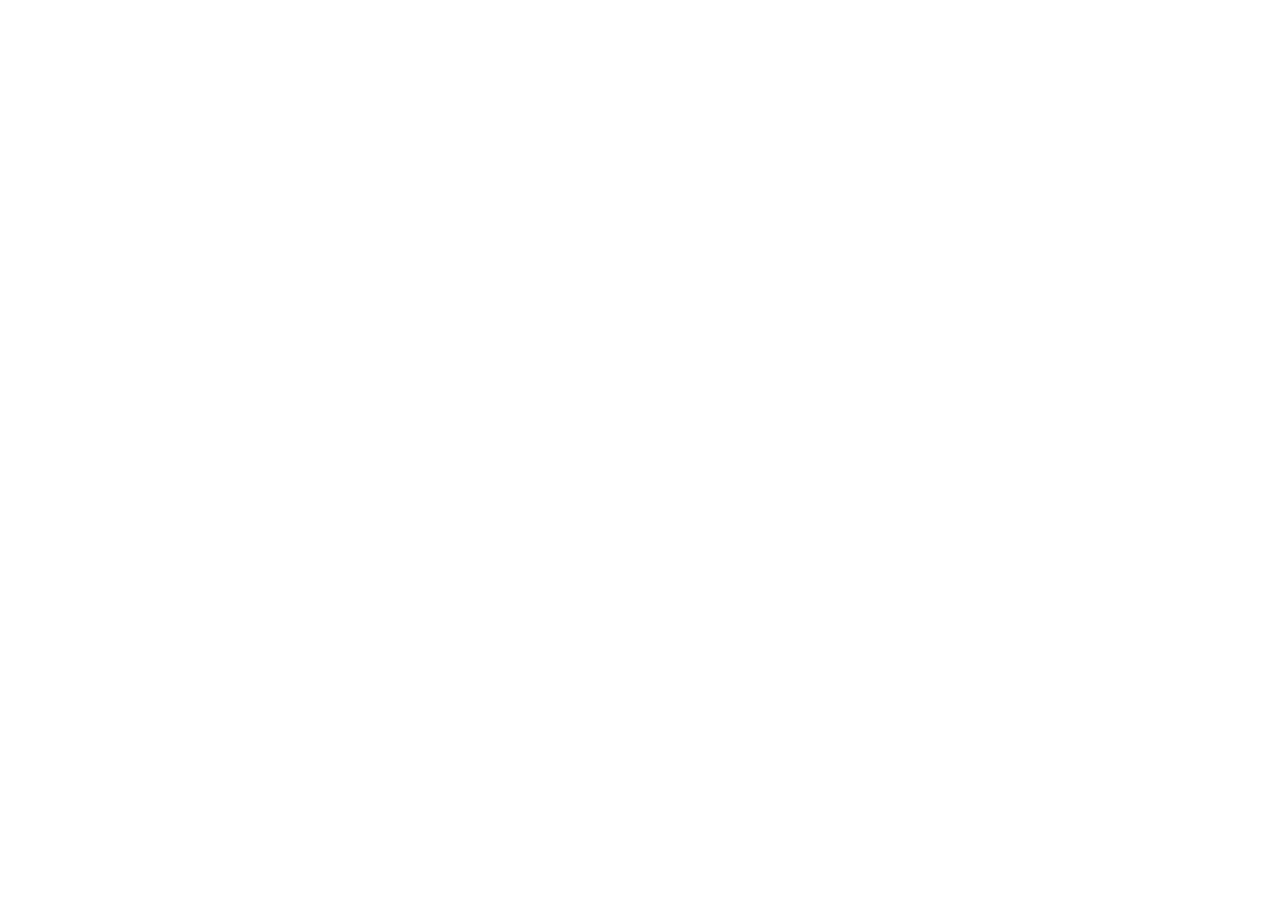
==== Bonus - lista oggetti modificabile dall'utente/index.html @ 176867a3 "Aggiunta cartella bonus (da iniziare)" ====
<!DOCTYPE html>
<html lang="en">
<head>
    <meta charset="UTF-8">
    <meta http-equiv="X-UA-Compatible" content="IE=edge">
    <meta name="viewport" content="width=device-width, initial-scale=1.0">
    <title>Oggetti Studenti</title>

    <link rel="stylesheet" href="css/style.css">
</head>
<body>
    
    <script type="text/javascript" src="js/script.js"></script>
</body>
</html>
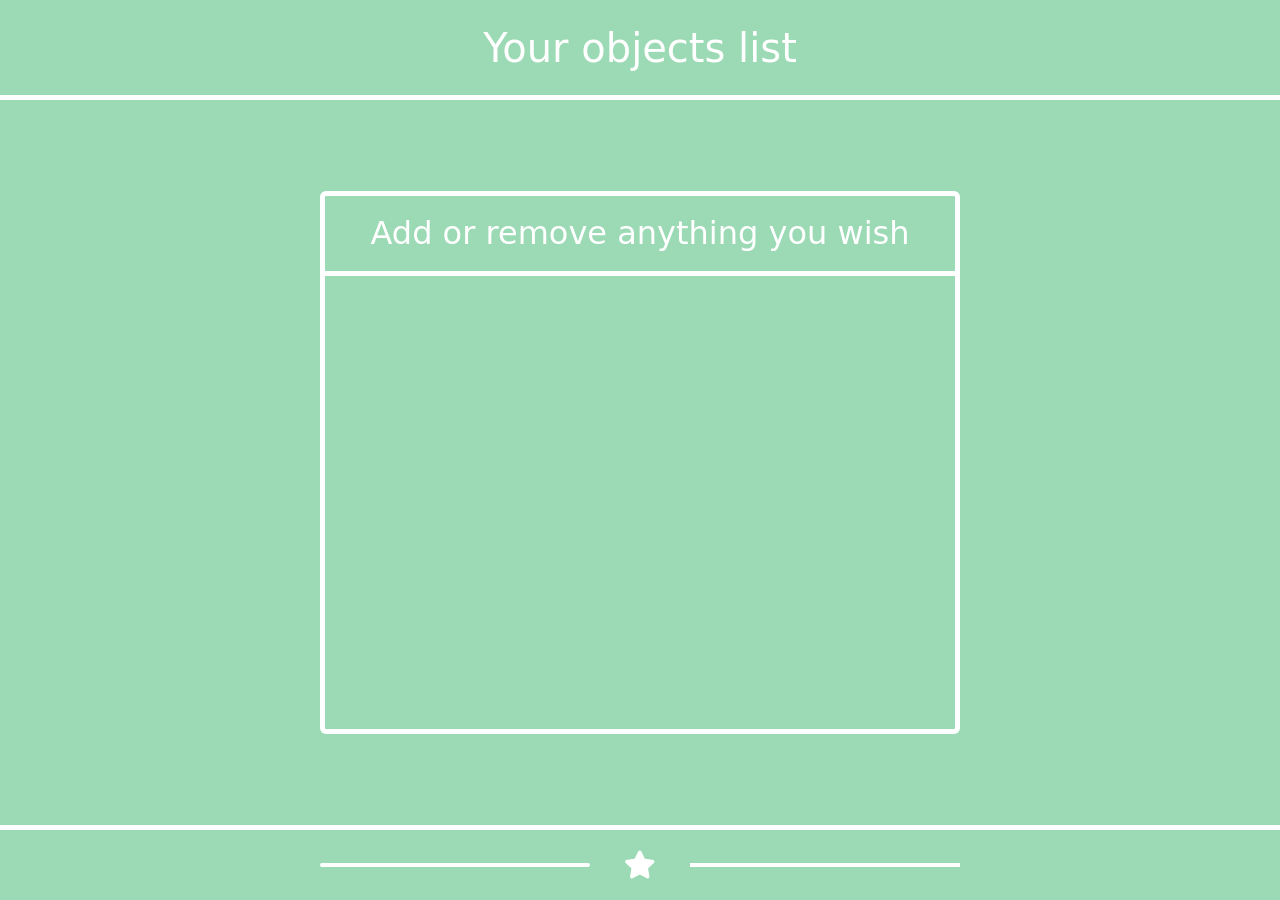
==== commit c809cbce: "Fatto layout di base" ====
--- a/Bonus - lista oggetti modificabile dall'utente/index.html
+++ b/Bonus - lista oggetti modificabile dall'utente/index.html
@@ -6,10 +6,30 @@
     <meta name="viewport" content="width=device-width, initial-scale=1.0">
     <title>Oggetti Studenti</title>
 
+    <link rel="stylesheet" href="https://cdnjs.cloudflare.com/ajax/libs/font-awesome/5.15.4/css/all.min.css" integrity="sha512-1ycn6IcaQQ40/MKBW2W4Rhis/DbILU74C1vSrLJxCq57o941Ym01SwNsOMqvEBFlcgUa6xLiPY/NS5R+E6ztJQ==" crossorigin="anonymous" referrerpolicy="no-referrer" />
+
+    <link href="https://cdn.jsdelivr.net/npm/bootstrap@5.0.2/dist/css/bootstrap.min.css" rel="stylesheet" integrity="sha384-EVSTQN3/azprG1Anm3QDgpJLIm9Nao0Yz1ztcQTwFspd3yD65VohhpuuCOmLASjC" crossorigin="anonymous">
+    <link rel="stylesheet" href="css/frameworksizespace.css">
     <link rel="stylesheet" href="css/style.css">
 </head>
 <body>
+
+    <!-- HEADER -->
+    <header class="my_green_bg w-100 h_100p border-bottom border-5 border-white d-flex justify-content-center align-items-center">
+
+    </header>
     
+    <!-- MAIN -->
+    <main class="my_green_bg w-100 d-flex justify-content-center align-items-center">
+
+    </main>
+
+    <!-- FOOTER -->
+    <footer class="my_green_bg w-100 h_75p d-flex justify-content-center align-items-center border-top border-5 border-white">
+
+    </footer>
+
+    <script type="text/javascript" src="js/check-functions.js"></script>
     <script type="text/javascript" src="js/script.js"></script>
 </body>
 </html>
--- a/Bonus - lista oggetti modificabile dall'utente/css/frameworksizespace.css
+++ b/Bonus - lista oggetti modificabile dall'utente/css/frameworksizespace.css
@@ -0,0 +1,1179 @@
+/* PADDING */
+
+.p_5{
+    padding: 5px;
+}
+.p_10{
+    padding: 10px;
+}
+.p_15{
+    padding: 15px;
+}
+.p_20{
+    padding: 20px;
+}
+.p_25{
+    padding: 25px;
+}
+.p_30{
+    padding: 30px;
+}
+.p_35{
+    padding: 35px;
+}
+.p_40{
+    padding: 40px;
+}
+.p_45{
+    padding: 45px;
+}
+.p_50{
+    padding: 50px;
+}
+.p_55{
+    padding: 55px;
+}
+.p_60{
+    padding: 60px;
+}
+.p_65{
+    padding: 65px;
+}
+.p_70{
+    padding: 70px;
+}
+.p_75{
+    padding: 75px;
+}
+.p_80{
+    padding: 80px;
+}
+.p_85{
+    padding: 85px;
+}
+.p_90{
+    padding: 90px;
+}
+.p_95{
+    padding: 95px;
+}
+.p_100{
+    padding: 100px;
+}
+
+.px_5{
+    padding: 0 5px;
+}
+.px_10{
+    padding: 0 10px;
+}
+.px_15{
+    padding: 0 15px;
+}
+.px_20{
+    padding: 0 20px;
+}
+.px_25{
+    padding: 0 25px;
+}
+.px_30{
+    padding: 0 30px;
+}
+.px_35{
+    padding: 0 35px;
+}
+.px_40{
+    padding: 0 40px;
+}
+.px_45{
+    padding: 0 45px;
+}
+.px_50{
+    padding: 0 50px;
+}
+.px_55{
+    padding: 0 55px;
+}
+.px_60{
+    padding: 0 60px;
+}
+.px_65{
+    padding: 0 65px;
+}
+.px_70{
+    padding: 0 70px;
+}
+.px_75{
+    padding: 0 75px;
+}
+.px_80{
+    padding: 0 80px;
+}
+.px_85{
+    padding: 0 85px;
+}
+.px_90{
+    padding: 0 90px;
+}
+.px_95{
+    padding: 0 95px;
+}
+.px_100{
+    padding: 0 100px;
+}
+
+.py_5{
+    padding: 5px 0;
+}
+.py_10{
+    padding: 10px 0;
+}
+.py_15{
+    padding: 15px 0;
+}
+.py_20{
+    padding: 20px 0;
+}
+.py_25{
+    padding: 25px 0;
+}
+.py_30{
+    padding: 30px 0;
+}
+.py_35{
+    padding: 35px 0;
+}
+.py_40{
+    padding: 40px 0;
+}
+.py_45{
+    padding: 45px 0;
+}
+.py_50{
+    padding: 50px 0;
+}
+.py_55{
+    padding: 55px 0;
+}
+.py_60{
+    padding: 60px 0;
+}
+.py_65{
+    padding: 65px 0;
+}
+.py_70{
+    padding: 70px 0;
+}
+.py_75{
+    padding: 75px 0;
+}
+.py_80{
+    padding: 80px 0;
+}
+.py_85{
+    padding: 85px 0;
+}
+.py_90{
+    padding: 90px 0;
+}
+.py_95{
+    padding: 95px 0;
+}
+.py_100{
+    padding: 100px 0;
+}
+
+.pt_5{
+    padding-top: 5px;
+}
+.pt_10{
+    padding-top: 10px;
+}
+.pt_15{
+    padding-top: 15px;
+}
+.pt_20{
+    padding-top: 20px;
+}
+.pt_25{
+    padding-top: 25px;
+}
+.pt_30{
+    padding-top: 30px;
+}
+.pt_35{
+    padding-top: 35px;
+}
+.pt_40{
+    padding-top: 40px;
+}
+.pt_45{
+    padding-top: 45px;
+}
+.pt_50{
+    padding-top: 50px;
+}
+.pt_55{
+    padding-top: 55px;
+}
+.pt_60{
+    padding-top: 60px;
+}
+.pt_65{
+    padding-top: 65px;
+}
+.pt_70{
+    padding-top: 70px;
+}
+.pt_75{
+    padding-top: 75px;
+}
+.pt_80{
+    padding-top: 80px;
+}
+.pt_85{
+    padding-top: 85px;
+}
+.pt_90{
+    padding-top: 90px;
+}
+.pt_95{
+    padding-top: 95px;
+}
+.pt_100{
+    padding-top: 100px;
+}
+
+.pe_5{
+    padding-right: 5px;
+}
+.pe_10{
+    padding-right: 10px;
+}
+.pe_15{
+    padding-right: 15px;
+}
+.pe_20{
+    padding-right: 20px;
+}
+.pe_25{
+    padding-right: 25px;
+}
+.pe_30{
+    padding-right: 30px;
+}
+.pe_35{
+    padding-right: 35px;
+}
+.pe_40{
+    padding-right: 40px;
+}
+.pe_45{
+    padding-right: 45px;
+}
+.pe_50{
+    padding-right: 50px;
+}
+.pe_55{
+    padding-right: 55px;
+}
+.pe_60{
+    padding-right: 60px;
+}
+.pe_65{
+    padding-right: 65px;
+}
+.pe_70{
+    padding-right: 70px;
+}
+.pe_75{
+    padding-right: 75px;
+}
+.pe_80{
+    padding-right: 80px;
+}
+.pe_85{
+    padding-right: 85px;
+}
+.pe_90{
+    padding-right: 90px;
+}
+.pe_95{
+    padding-right: 95px;
+}
+.pe_100{
+    padding-right: 100px;
+}
+
+.pb_5{
+    padding-bottom: 5px;
+}
+.pb_10{
+    padding-bottom: 10px;
+}
+.pb_15{
+    padding-bottom: 15px;
+}
+.pb_20{
+    padding-bottom: 20px;
+}
+.pb_25{
+    padding-bottom: 25px;
+}
+.pb_30{
+    padding-bottom: 30px;
+}
+.pb_35{
+    padding-bottom: 35px;
+}
+.pb_40{
+    padding-bottom: 40px;
+}
+.pb_45{
+    padding-bottom: 45px;
+}
+.pb_50{
+    padding-bottom: 50px;
+}
+.pb_55{
+    padding-bottom: 55px;
+}
+.pb_60{
+    padding-bottom: 60px;
+}
+.pb_65{
+    padding-bottom: 65px;
+}
+.pb_70{
+    padding-bottom: 70px;
+}
+.pb_75{
+    padding-bottom: 75px;
+}
+.pb_80{
+    padding-bottom: 80px;
+}
+.pb_85{
+    padding-bottom: 85px;
+}
+.pb_90{
+    padding-bottom: 90px;
+}
+.pb_95{
+    padding-bottom: 95px;
+}
+.pb_100{
+    padding-bottom: 100px;
+}
+
+.ps_5{
+    padding-left: 5px;
+}
+.ps_10{
+    padding-left: 10px;
+}
+.ps_15{
+    padding-left: 15px;
+}
+.ps_20{
+    padding-left: 20px;
+}
+.ps_25{
+    padding-left: 25px;
+}
+.ps_30{
+    padding-left: 30px;
+}
+.ps_35{
+    padding-left: 35px;
+}
+.ps_40{
+    padding-left: 40px;
+}
+.ps_45{
+    padding-left: 45px;
+}
+.ps_50{
+    padding-left: 50px;
+}
+.ps_55{
+    padding-left: 55px;
+}
+.ps_60{
+    padding-left: 60px;
+}
+.ps_65{
+    padding-left: 65px;
+}
+.ps_70{
+    padding-left: 70px;
+}
+.ps_75{
+    padding-left: 75px;
+}
+.ps_80{
+    padding-left: 80px;
+}
+.ps_85{
+    padding-left: 85px;
+}
+.ps_90{
+    padding-left: 90px;
+}
+.ps_95{
+    padding-left: 95px;
+}
+.ps_100{
+    padding-left: 100px;
+}
+
+
+/* MARGIN */
+
+.m_5{
+    margin: 5px;
+}
+.m_10{
+    margin: 10px;
+}
+.m_15{
+    margin: 15px;
+}
+.m_20{
+    margin: 20px;
+}
+.m_25{
+    margin: 25px;
+}
+.m_30{
+    margin: 30px;
+}
+.m_35{
+    margin: 35px;
+}
+.m_40{
+    margin: 40px;
+}
+.m_45{
+    margin: 45px;
+}
+.m_50{
+    margin: 50px;
+}
+.m_55{
+    margin: 55px;
+}
+.m_60{
+    margin: 60px;
+}
+.m_65{
+    margin: 65px;
+}
+.m_70{
+    margin: 70px;
+}
+.m_75{
+    margin: 75px;
+}
+.m_80{
+    margin: 80px;
+}
+.m_85{
+    margin: 85px;
+}
+.m_90{
+    margin: 90px;
+}
+.m_95{
+    margin: 95px;
+}
+.m_100{
+    margin: 100px;
+}
+
+.mx_5{
+    margin: 0 5px;
+}
+.mx_10{
+    margin: 0 10px;
+}
+.mx_15{
+    margin: 0 15px;
+}
+.mx_20{
+    margin: 0 20px;
+}
+.mx_25{
+    margin: 0 25px;
+}
+.mx_30{
+    margin: 0 30px;
+}
+.mx_35{
+    margin: 0 35px;
+}
+.mx_40{
+    margin: 0 40px;
+}
+.mx_45{
+    margin: 0 45px;
+}
+.mx_50{
+    margin: 0 50px;
+}
+.mx_55{
+    margin: 0 55px;
+}
+.mx_60{
+    margin: 0 60px;
+}
+.mx_65{
+    margin: 0 65px;
+}
+.mx_70{
+    margin: 0 70px;
+}
+.mx_75{
+    margin: 0 75px;
+}
+.mx_80{
+    margin: 0 80px;
+}
+.mx_85{
+    margin: 0 85px;
+}
+.mx_90{
+    margin: 0 90px;
+}
+.mx_95{
+    margin: 0 95px;
+}
+.mx_100{
+    margin: 0 100px;
+}
+
+.my_5{
+    margin: 5px 0;
+}
+.my_10{
+    margin: 10px 0;
+}
+.my_15{
+    margin: 15px 0;
+}
+.my_20{
+    margin: 20px 0;
+}
+.my_25{
+    margin: 25px 0;
+}
+.my_30{
+    margin: 30px 0;
+}
+.my_35{
+    margin: 35px 0;
+}
+.my_40{
+    margin: 40px 0;
+}
+.my_45{
+    margin: 45px 0;
+}
+.my_50{
+    margin: 50px 0;
+}
+.my_55{
+    margin: 55px 0;
+}
+.my_60{
+    margin: 60px 0;
+}
+.my_65{
+    margin: 65px 0;
+}
+.my_70{
+    margin: 70px 0;
+}
+.my_75{
+    margin: 75px 0;
+}
+.my_80{
+    margin: 80px 0;
+}
+.my_85{
+    margin: 85px 0;
+}
+.my_90{
+    margin: 90px 0;
+}
+.my_95{
+    margin: 95px 0;
+}
+.my_100{
+    margin: 100px 0;
+}
+
+.mt_5{
+    margin-top: 5px;
+}
+.mt_10{
+    margin-top: 10px;
+}
+.mt_15{
+    margin-top: 15px;
+}
+.mt_20{
+    margin-top: 20px;
+}
+.mt_25{
+    margin-top: 25px;
+}
+.mt_30{
+    margin-top: 30px;
+}
+.mt_35{
+    margin-top: 35px;
+}
+.mt_40{
+    margin-top: 40px;
+}
+.mt_45{
+    margin-top: 45px;
+}
+.mt_50{
+    margin-top: 50px;
+}
+.mt_55{
+    margin-top: 55px;
+}
+.mt_60{
+    margin-top: 60px;
+}
+.mt_65{
+    margin-top: 65px;
+}
+.mt_70{
+    margin-top: 70px;
+}
+.mt_75{
+    margin-top: 75px;
+}
+.mt_80{
+    margin-top: 80px;
+}
+.mt_85{
+    margin-top: 85px;
+}
+.mt_90{
+    margin-top: 90px;
+}
+.mt_95{
+    margin-top: 95px;
+}
+.mt_100{
+    margin-top: 100px;
+}
+
+.me_5{
+    margin-right: 5px;
+}
+.me_10{
+    margin-right: 10px;
+}
+.me_15{
+    margin-right: 15px;
+}
+.me_20{
+    margin-right: 20px;
+}
+.me_25{
+    margin-right: 25px;
+}
+.me_30{
+    margin-right: 30px;
+}
+.me_35{
+    margin-right: 35px;
+}
+.me_40{
+    margin-right: 40px;
+}
+.me_45{
+    margin-right: 45px;
+}
+.me_50{
+    margin-right: 50px;
+}
+.me_55{
+    margin-right: 55px;
+}
+.me_60{
+    margin-right: 60px;
+}
+.me_65{
+    margin-right: 65px;
+}
+.me_70{
+    margin-right: 70px;
+}
+.me_75{
+    margin-right: 75px;
+}
+.me_80{
+    margin-right: 80px;
+}
+.me_85{
+    margin-right: 85px;
+}
+.me_90{
+    margin-right: 90px;
+}
+.me_95{
+    margin-right: 95px;
+}
+.me_100{
+    margin-right: 100px;
+}
+
+.mb_5{
+    margin-bottom: 5px;
+}
+.mb_10{
+    margin-bottom: 10px;
+}
+.mb_15{
+    margin-bottom: 15px;
+}
+.mb_20{
+    margin-bottom: 20px;
+}
+.mb_25{
+    margin-bottom: 25px;
+}
+.mb_30{
+    margin-bottom: 30px;
+}
+.mb_35{
+    margin-bottom: 35px;
+}
+.mb_40{
+    margin-bottom: 40px;
+}
+.mb_45{
+    margin-bottom: 45px;
+}
+.mb_50{
+    margin-bottom: 50px;
+}
+.mb_55{
+    margin-bottom: 55px;
+}
+.mb_60{
+    margin-bottom: 60px;
+}
+.mb_65{
+    margin-bottom: 65px;
+}
+.mb_70{
+    margin-bottom: 70px;
+}
+.mb_75{
+    margin-bottom: 75px;
+}
+.mb_80{
+    margin-bottom: 80px;
+}
+.mb_85{
+    margin-bottom: 85px;
+}
+.mb_90{
+    margin-bottom: 90px;
+}
+.mb_95{
+    margin-bottom: 95px;
+}
+.mb_100{
+    margin-bottom: 100px;
+}
+
+.ms_5{
+    margin-left: 5px;
+}
+.ms_10{
+    margin-left: 10px;
+}
+.ms_15{
+    margin-left: 15px;
+}
+.ms_20{
+    margin-left: 20px;
+}
+.ms_25{
+    margin-left: 25px;
+}
+.ms_30{
+    margin-left: 30px;
+}
+.ms_35{
+    margin-left: 35px;
+}
+.ms_40{
+    margin-left: 40px;
+}
+.ms_45{
+    margin-left: 45px;
+}
+.ms_50{
+    margin-left: 50px;
+}
+.ms_55{
+    margin-left: 55px;
+}
+.ms_60{
+    margin-left: 60px;
+}
+.ms_65{
+    margin-left: 65px;
+}
+.ms_70{
+    margin-left: 70px;
+}
+.ms_75{
+    margin-left: 75px;
+}
+.ms_80{
+    margin-left: 80px;
+}
+.ms_85{
+    margin-left: 85px;
+}
+.ms_90{
+    margin-left: 90px;
+}
+.ms_95{
+    margin-left: 95px;
+}
+.ms_100{
+    margin-left: 100px;
+}
+
+
+/* WIDTH */
+
+.w_5{
+    width: 5%;
+}
+.w_10{
+    width: 10%;
+}
+.w_15{
+    width: 15%;
+}
+.w_20{
+    width: 20%;
+}
+.w_25{
+    width: 25%;
+}
+.w_30{
+    width: 30%;
+}
+.w_35{
+    width: 35%;
+}
+.w_40{
+    width: 40%;
+}
+.w_45{
+    width: 45%;
+}
+.w_50{
+    width: 50%;
+}
+.w_55{
+    width: 55%;
+}
+.w_60{
+    width: 60%;
+}
+.w_65{
+    width: 65%;
+}
+.w_70{
+    width: 70%;
+}
+.w_75{
+    width: 75%;
+}
+.w_80{
+    width: 80%;
+}
+.w_85{
+    width: 85%;
+}
+.w_90{
+    width: 90%;
+}
+.w_95{
+    width: 95%;
+}
+.w_100{
+    width: 100%;
+}
+
+.w_5p{
+    width: 5px;
+}
+.w_10p{
+    width: 10px;
+}
+.w_15p{
+    width: 15px;
+}
+.w_20p{
+    width: 20px;
+}
+.w_25p{
+    width: 25px;
+}
+.w_30p{
+    width: 30px;
+}
+.w_35p{
+    width: 35px;
+}
+.w_40p{
+    width: 40px;
+}
+.w_45p{
+    width: 45px;
+}
+.w_50p{
+    width: 50px;
+}
+.w_55p{
+    width: 55px;
+}
+.w_60p{
+    width: 60px;
+}
+.w_65p{
+    width: 65px;
+}
+.w_70p{
+    width: 70px;
+}
+.w_75p{
+    width: 75px;
+}
+.w_80p{
+    width: 80px;
+}
+.w_85p{
+    width: 85px;
+}
+.w_90p{
+    width: 90px;
+}
+.w_95p{
+    width: 95px;
+}
+.w_100p{
+    width: 100px;
+}
+.w_125p{
+    width: 125px;
+}
+.w_150p{
+    width: 150px;
+}
+.w_175p{
+    width: 175px;
+}
+.w_200p{
+    width: 200px;
+}
+.w_250p{
+    width: 250px;
+}
+.w_500p{
+    width: 500px;
+}
+
+
+
+
+/* HEIGHT */
+
+.h_5{
+    height: 5%;
+}
+.h_10{
+    height: 10%;
+}
+.h_15{
+    height: 15%;
+}
+.h_20{
+    height: 20%;
+}
+.h_25{
+    height: 25%;
+}
+.h_30{
+    height: 30%;
+}
+.h_35{
+    height: 35%;
+}
+.h_40{
+    height: 40%;
+}
+.h_45{
+    height: 45%;
+}
+.h_50{
+    height: 50%;
+}
+.h_55{
+    height: 55%;
+}
+.h_60{
+    height: 60%;
+}
+.h_65{
+    height: 65%;
+}
+.h_70{
+    height: 70%;
+}
+.h_75{
+    height: 75%;
+}
+.h_80{
+    height: 80%;
+}
+.h_85{
+    height: 85%;
+}
+.h_90{
+    height: 90%;
+}
+.h_95{
+    height: 95%;
+}
+.h_100{
+    height: 100%;
+}
+
+.h_5p{
+    height: 5px;
+}
+.h_10p{
+    height: 10px;
+}
+.h_15p{
+    height: 15px;
+}
+.h_20p{
+    height: 20px;
+}
+.h_25p{
+    height: 25px;
+}
+.h_30p{
+    height: 30px;
+}
+.h_35p{
+    height: 35px;
+}
+.h_40p{
+    height: 40px;
+}
+.h_45p{
+    height: 45px;
+}
+.h_50p{
+    height: 50px;
+}
+.h_55p{
+    height: 55px;
+}
+.h_60p{
+    height: 60px;
+}
+.h_65p{
+    height: 65px;
+}
+.h_70p{
+    height: 70px;
+}
+.h_75p{
+    height: 75px;
+}
+.h_80p{
+    height: 80px;
+}
+.h_85p{
+    height: 85px;
+}
+.h_90p{
+    height: 90px;
+}
+.h_95p{
+    height: 95px;
+}
+.h_100p{
+    height: 100px;
+}
+.h_125p{
+    height: 125px;
+}
+.h_150p{
+    height: 150px;
+}
+.h_175p{
+    height: 175px;
+}
+.h_200p{
+    height: 200px;
+}
+.h_250p{
+    height: 250px;
+}
+.h_500p{
+    height: 500px;
+}
+
+/* FONT */
+
+.fs_5{
+    font-size: 5px;
+}
+.fs_10{
+    font-size: 10px;
+}
+.fs_15{
+    font-size: 15px;
+}
+.fs_20{
+    font-size: 20px;
+}
+.fs_25{
+    font-size: 25px;
+}
+.fs_30{
+    font-size: 30px;
+}
+.fs_35{
+    font-size: 35px;
+}
+.fs_40{
+    font-size: 40px;
+}
+.fs_45{
+    font-size: 45px;
+}
+.fs_50{
+    font-size: 50px;
+}
--- a/Bonus - lista oggetti modificabile dall'utente/css/style.css
+++ b/Bonus - lista oggetti modificabile dall'utente/css/style.css
@@ -0,0 +1,21 @@
+/* COMMON */
+
+.my_green_bg{
+    background-color: #9cdab5;
+}
+
+/* HEADER */
+
+/* MAIN */
+main{
+    height: calc(100vh - 175px);
+}
+
+/* FOOTER */
+.side_footer_decoration{
+    width: calc((100% - 100px) / 2 );
+    height: 1px;
+}
+.middle_footer_decoration{
+    width: 20px;
+}
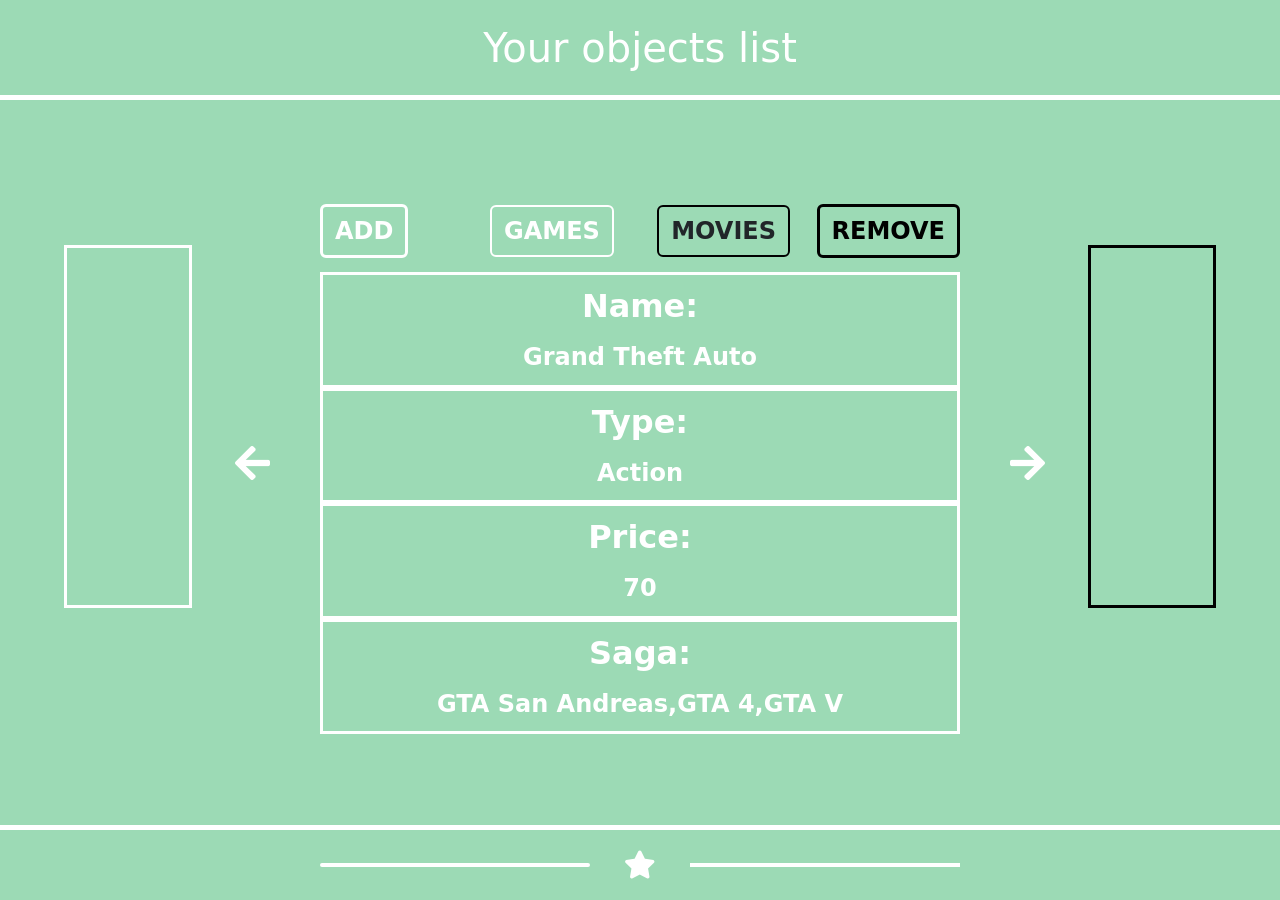
==== commit b5b72796: "Preparata la base grafica per le liste da riempire" ====
--- a/Bonus - lista oggetti modificabile dall'utente/index.html
+++ b/Bonus - lista oggetti modificabile dall'utente/index.html
@@ -20,7 +20,7 @@
     </header>
     
     <!-- MAIN -->
-    <main class="my_green_bg w-100 d-flex justify-content-center align-items-center">
+    <main class="my_green_bg w-100 d-flex justify-content-center align-items-center position-relative">
 
     </main>
 
--- a/Bonus - lista oggetti modificabile dall'utente/css/style.css
+++ b/Bonus - lista oggetti modificabile dall'utente/css/style.css
@@ -2,6 +2,36 @@
 
 .my_green_bg{
     background-color: #9cdab5;
+}
+.btn:focus{
+    box-shadow: none;
+}
+.btn{
+    position: fixed;
+}
+.btn.picked{
+    animation: button_borders .5s linear infinite;
+}
+.text-black{
+    color: black;
+}
+.border_white{
+    border: solid white;
+}
+.border_black{
+    border: solid black;
+}
+.slider_arrow{
+    cursor: pointer;
+}
+.chosen_list{
+    top: 20%;
+}
+.chosen_games{
+    left: 5%;
+}
+.chosen_movies{
+    right: 5%;
 }
 
 /* HEADER */
@@ -9,6 +39,24 @@
 /* MAIN */
 main{
     height: calc(100vh - 175px);
+    gap: 50px;
+}
+.movies_button{
+    right: calc(50% - 150px);
+    border: 2px solid black;
+}
+.games_button{
+    left: calc(50% - 150px);
+    border: 2px solid white;
+}
+.list_body > div:not(.border_black){
+    border: 2px solid;
+}
+.add_button{
+    left: 25%;
+}
+.remove_button{
+    right: 25%;
 }
 
 /* FOOTER */
@@ -18,4 +66,17 @@
 }
 .middle_footer_decoration{
     width: 20px;
+}
+
+/* ANIMAZIONI */
+@keyframes button_borders{
+    0%{
+        border: 2px solid ;
+    }
+    50%{
+        border: 4px solid ;
+    }
+    100%{
+        border: 2px solid ;
+    }
 }
